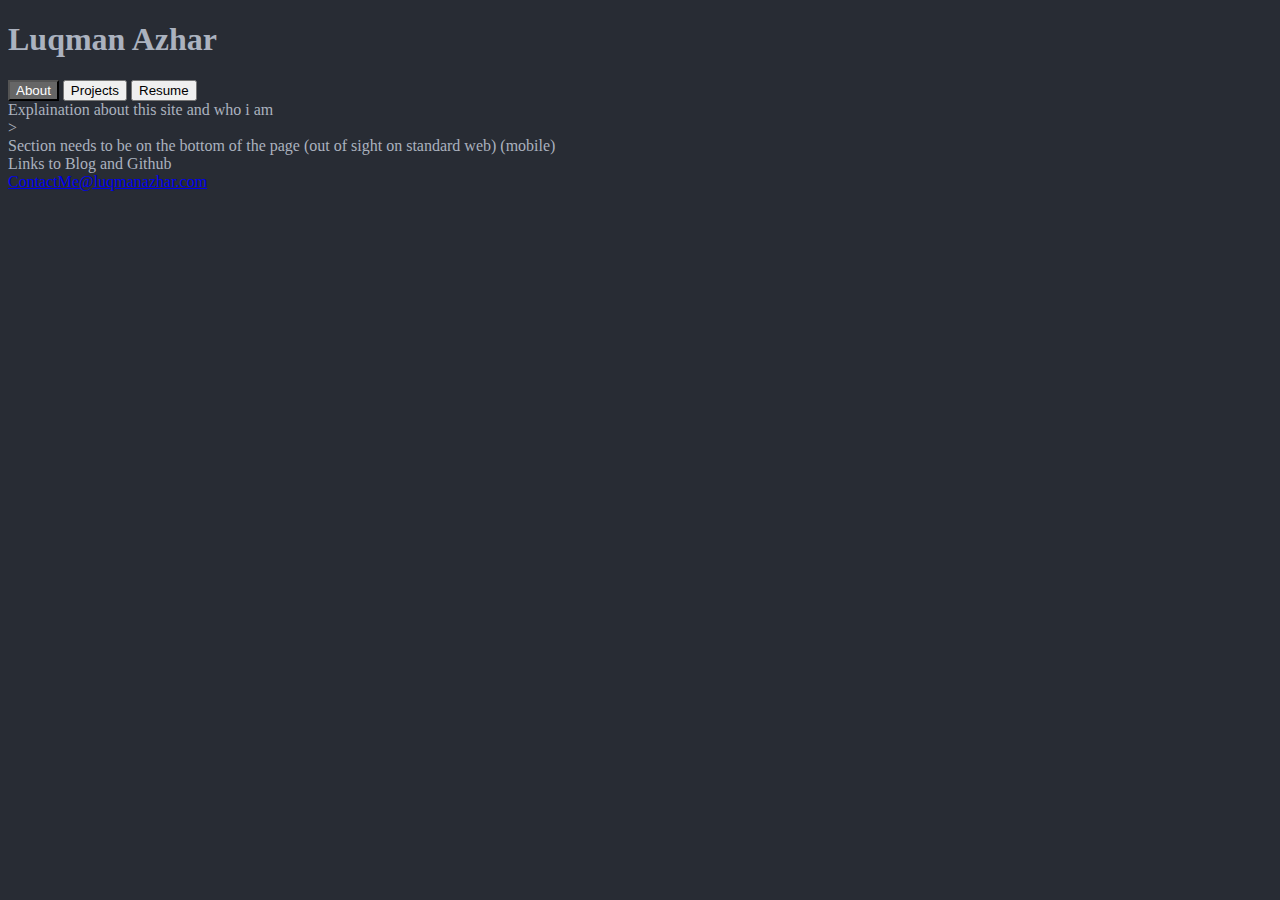
==== index.html @ 9421b8bb "set up the edesign elements" ====
<!DOCTYPE html>

<html>
  <head>
    <meta charset="utf-8" />
    <meta name="viewport" content="width=device-width, initial-scale=1" />
    <title>Luqman Azhar</title>
    <script type="text/javascript" src="js/projects.js"></script>
    <link rel="stylesheet" href="css/global.css" />
  </head>

  <body>
    <h1 class="name">Luqman Azhar</h1>

    <header>
      <div id="navbar">
        <button
          class="nav-btn"
          id="defaultopen"
          onclick="openContent('about', this)"
        >
          About
        </button>
        <button class="nav-btn" onclick="openContent('projects', this);">
          Projects
        </button>
        <button class="nav-btn" onclick="openContent('resume', this)">
          Resume
        </button>
      </div>
    </header>

    <main class="content">
      <div class="btn-content" id="about">
        Explaination about this site and who i am
      </div>
      <div class="btn-content" id="projects">List of Projects</div>
      <div class="btn-content" id="resume">
        LinkedIn style of historical places i worked and studied
      </div>
    </main>
    >
  </body>

  <footer>
    Section needs to be on the bottom of the page (out of sight on standard web)
    (mobile)
    <div id="public pages">Links to Blog and Github</div>
    <div id="contact-foot">
      <a href="mailto:ContactMe@luqmanazhar.com" id="email-link"
        >ContactMe@luqmanazhar.com</a
      >
    </div>
  </footer>
  <script type="text/javascript" src="js/navbtn.js"></script>
  <script type="text/javascript" src="js/projectload.js"></script>
</html>
---- css/global.css ----
@viewport {
  width: device-width;
  zoom: 1;
}
.btn {
  border: none;
  outline: none;
  padding: 10px 16px;
  background-color: #f1f1f1;
  cursor: pointer;
}
.active,
.btn:hover {
  background-color: #666;
  color: white;
}
.btn-content {
  display: none;
}
body {
  background-color: #282c34;
  color: #abb2bf;
}
.proj-description {
  outline: #56b6c2;
}
.proj-title {
  color: #56b6c2;
}
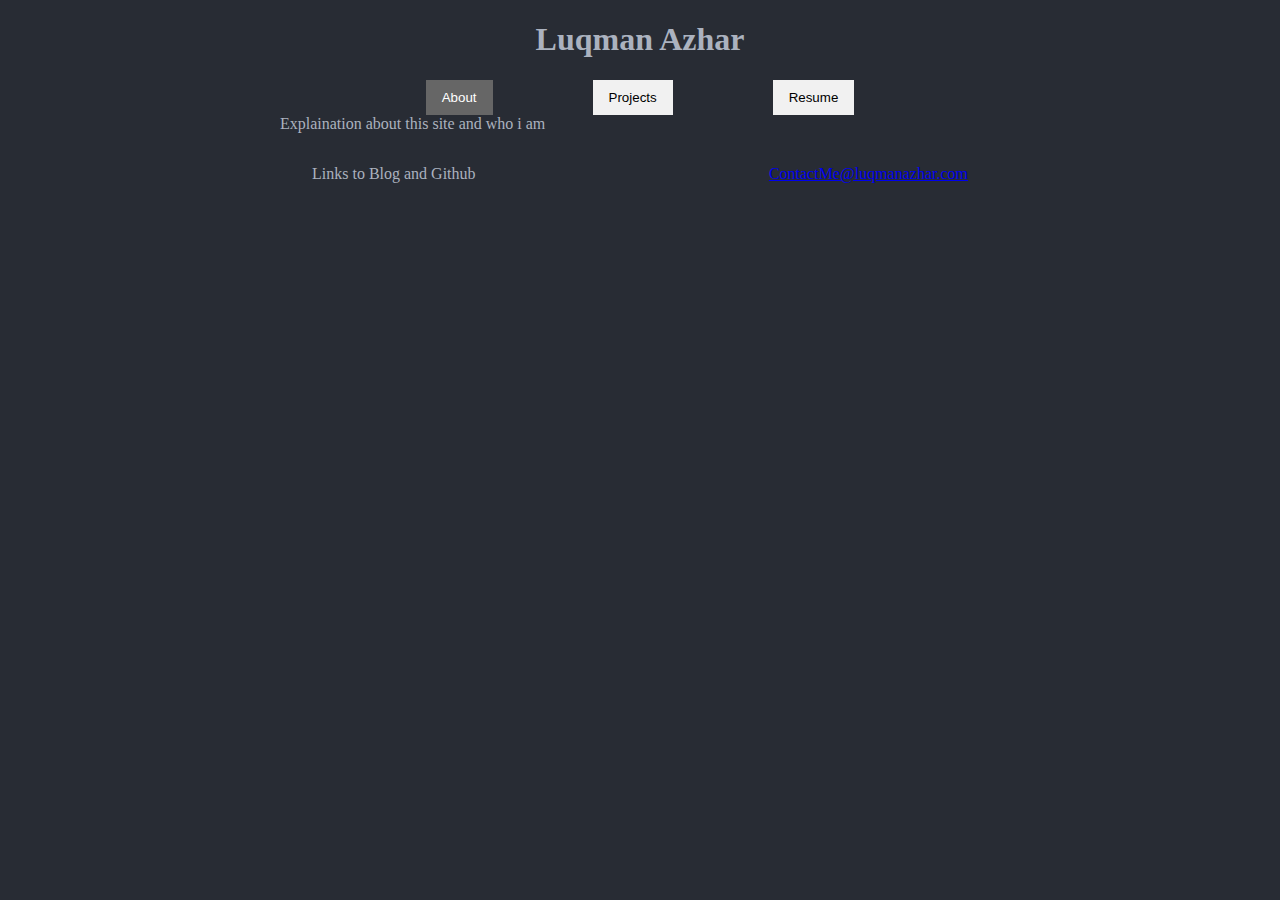
==== commit 37b7acd0: "Edited css and adjusted file layout" ====
--- a/index.html
+++ b/index.html
@@ -12,23 +12,21 @@
   <body>
     <h1 class="name">Luqman Azhar</h1>
 
-    <header>
-      <div id="navbar">
-        <button
-          class="nav-btn"
-          id="defaultopen"
-          onclick="openContent('about', this)"
-        >
-          About
-        </button>
-        <button class="nav-btn" onclick="openContent('projects', this);">
-          Projects
-        </button>
-        <button class="nav-btn" onclick="openContent('resume', this)">
-          Resume
-        </button>
-      </div>
-    </header>
+    <nav id="navbar">
+      <button
+        class="nav-btn"
+        id="defaultopen"
+        onclick="openContent('about', this)"
+      >
+        About
+      </button>
+      <button class="nav-btn" onclick="openContent('projects', this);">
+        Projects
+      </button>
+      <button class="nav-btn" onclick="openContent('resume', this)">
+        Resume
+      </button>
+    </nav>
 
     <main class="content">
       <div class="btn-content" id="about">
@@ -39,14 +37,11 @@
         LinkedIn style of historical places i worked and studied
       </div>
     </main>
-    >
   </body>
 
   <footer>
-    Section needs to be on the bottom of the page (out of sight on standard web)
-    (mobile)
-    <div id="public pages">Links to Blog and Github</div>
-    <div id="contact-foot">
+    <div class="footer-left" id="public pages">Links to Blog and Github</div>
+    <div class="footer-right" id="contact-foot">
       <a href="mailto:ContactMe@luqmanazhar.com" id="email-link"
         >ContactMe@luqmanazhar.com</a
       >
--- a/css/global.css
+++ b/css/global.css
@@ -2,24 +2,45 @@
   width: device-width;
   zoom: 1;
 }
-.btn {
+
+body {
+  background-color: #282c34;
+  color: #abb2bf;
+
+  max-width: 720px;
+  margin: 0 auto;
+}
+
+h1 {
+  text-align: center;
+}
+
+nav {
+  display: flex;
+  flex-direction: row;
+  justify-content: center;
+}
+
+.nav-btn {
   border: none;
   outline: none;
   padding: 10px 16px;
   background-color: #f1f1f1;
+  margin: 0 50px;
   cursor: pointer;
 }
 .active,
-.btn:hover {
+.nav-btn:hover {
   background-color: #666;
   color: white;
 }
+
+main {
+  /* fill in with matters which are only part of the content */
+}
+
 .btn-content {
   display: none;
-}
-body {
-  background-color: #282c34;
-  color: #abb2bf;
 }
 .proj-description {
   outline: #56b6c2;
@@ -27,3 +48,19 @@
 .proj-title {
   color: #56b6c2;
 }
+
+footer {
+  display: flex;
+  flex-direction: row;
+  flex-wrap: wrap;
+  margin: 2rem;
+}
+
+.footer-left {
+  flex: 1;
+  justify-content: center;
+}
+
+.footer-right {
+  justify-content: center;
+}
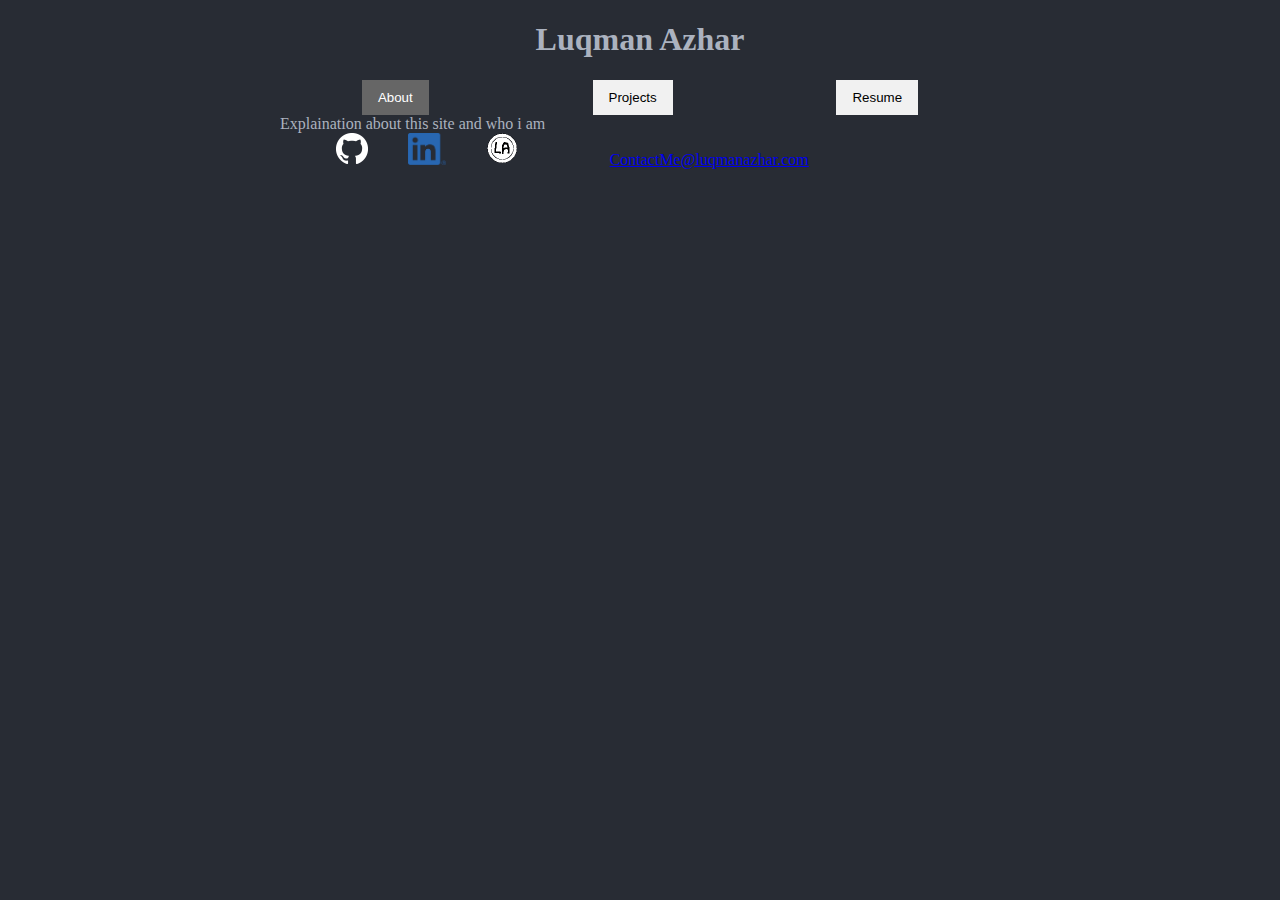
==== commit 2ba95117: "before attempting BEM style" ====
--- a/index.html
+++ b/index.html
@@ -40,12 +40,32 @@
   </body>
 
   <footer>
-    <div class="footer-left" id="public pages">Links to Blog and Github</div>
-    <div class="footer-right" id="contact-foot">
-      <a href="mailto:ContactMe@luqmanazhar.com" id="email-link"
-        >ContactMe@luqmanazhar.com</a
-      >
-    </div>
+    <ul class="wrap-links">
+      <li class="footer-left" id="public-pages">
+        <div class="icon-links">
+          <a href="https://github.com/LuqmanAzhar" class="public-link"
+            ><img
+              src="img/GitHub-Mark-Light-32px.png"
+              alt="link to Luqman's Github Profile"
+              height="32"
+          /></a>
+          <a href="#" class="public-link"
+            ><img
+              src="img/LI-In-Bug.png"
+              alt="link to Luqman's LinkedIn Profile"
+              height="32"
+          /></a>
+          <a href="https://blog.luqmanazhar.com" class="public-link"
+            ><img src="img/blog.png" alt="link to Luqman's Blog" height="32"
+          /></a>
+        </div>
+      </li>
+      <li class="footer-right" id="contact-foot">
+        <a href="mailto:ContactMe@luqmanazhar.com" id="email-link"
+          >ContactMe@luqmanazhar.com</a
+        >
+      </li>
+    </ul>
   </footer>
   <script type="text/javascript" src="js/navbtn.js"></script>
   <script type="text/javascript" src="js/projectload.js"></script>
--- a/css/global.css
+++ b/css/global.css
@@ -26,7 +26,7 @@
   outline: none;
   padding: 10px 16px;
   background-color: #f1f1f1;
-  margin: 0 50px;
+  margin: 0 auto;
   cursor: pointer;
 }
 .active,
@@ -50,17 +50,39 @@
 }
 
 footer {
-  display: flex;
-  flex-direction: row;
-  flex-wrap: wrap;
-  margin: 2rem;
+}
+
+.wrap-links {
+  padding-left: 0px;
+  font-size: 0px;
+  list-style-type: none;
+  margin: 0 auto;
 }
 
 .footer-left {
-  flex: 1;
-  justify-content: center;
+  display: inline-block;
+  padding: 0 5%;
+}
+
+.icon-links {
+  display: flex;
+  flex-wrap: unset;
+  padding-left: 0px;
+  margin: 0px auto;
+  min-width: ;
+}
+
+.links-list-item {
+  margin: 0 20px;
+}
+
+.public-link {
+  margin: 0 20px;
+  text-align: center;
 }
 
 .footer-right {
-  justify-content: center;
+  display: inline-block;
+  font-size: 1rem;
+  padding: 0 5%;
 }
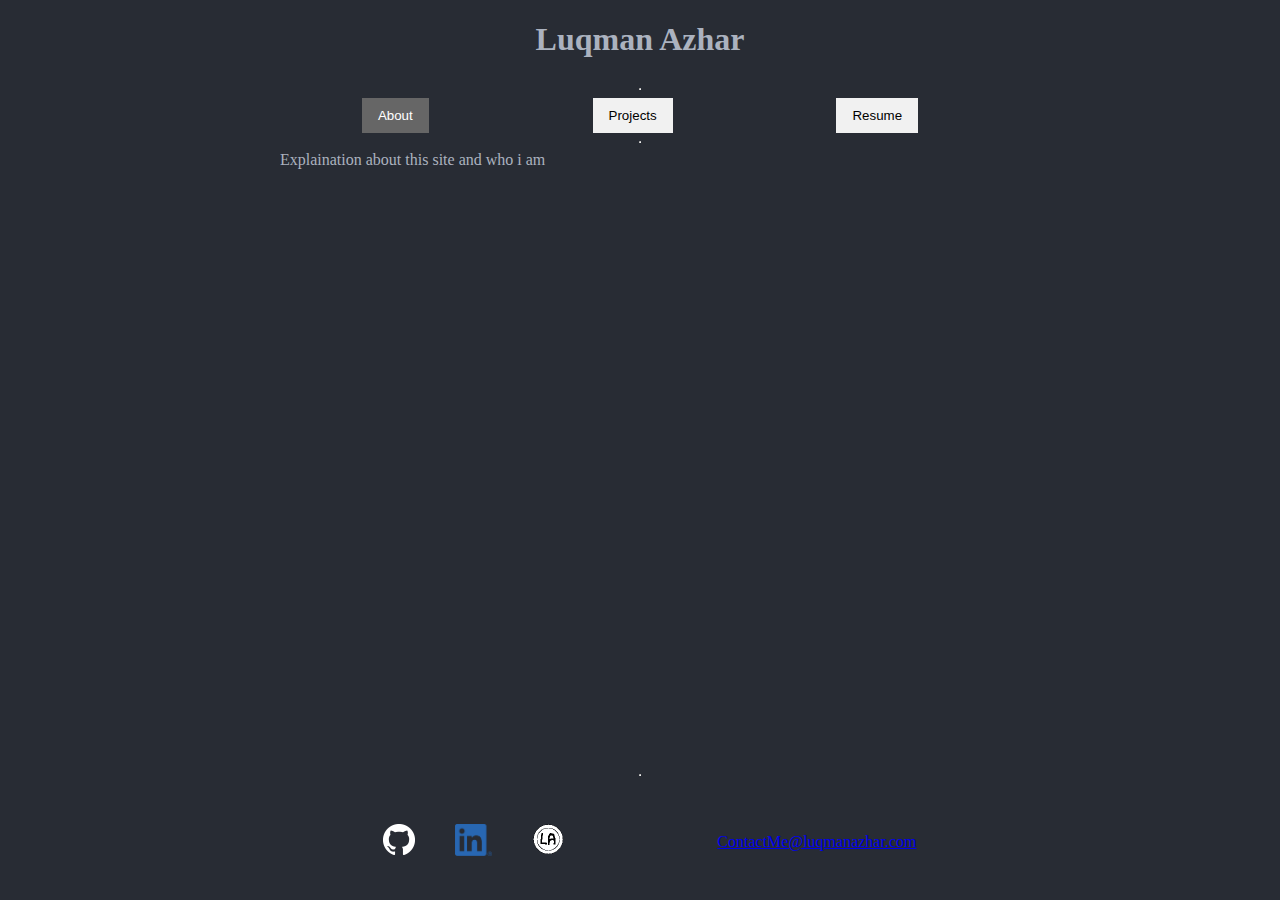
==== commit 7c4ca3cd: "ccompleted BEM refactoring" ====
--- a/index.html
+++ b/index.html
@@ -9,63 +9,67 @@
     <link rel="stylesheet" href="css/global.css" />
   </head>
 
-  <body>
-    <h1 class="name">Luqman Azhar</h1>
-
-    <nav id="navbar">
+  <body class="page">
+    <h1 class="banner">Luqman Azhar</h1>
+    <hr />
+    <nav class="navbar">
       <button
-        class="nav-btn"
+        class="navbar__btn"
         id="defaultopen"
         onclick="openContent('about', this)"
       >
         About
       </button>
-      <button class="nav-btn" onclick="openContent('projects', this);">
+      <button class="navbar__btn" onclick="openContent('projects', this);">
         Projects
       </button>
-      <button class="nav-btn" onclick="openContent('resume', this)">
+      <button class="navbar__btn" onclick="openContent('resume', this)">
         Resume
       </button>
     </nav>
+    <hr />
 
-    <main class="content">
-      <div class="btn-content" id="about">
+    <main class="l-content">
+      <div class="content" id="about">
         Explaination about this site and who i am
       </div>
-      <div class="btn-content" id="projects">List of Projects</div>
-      <div class="btn-content" id="resume">
+      <div class="content" id="projects">List of Projects</div>
+      <div class="content" id="resume">
         LinkedIn style of historical places i worked and studied
       </div>
     </main>
   </body>
-
-  <footer>
-    <ul class="wrap-links">
-      <li class="footer-left" id="public-pages">
-        <div class="icon-links">
-          <a href="https://github.com/LuqmanAzhar" class="public-link"
+  <hr />
+  <footer class="footer">
+    <div class="l-links">
+      <div class="l-links__item">
+        <div class="l-icons">
+          <a href="https://github.com/LuqmanAzhar" class="icon"
             ><img
               src="img/GitHub-Mark-Light-32px.png"
               alt="link to Luqman's Github Profile"
               height="32"
           /></a>
-          <a href="#" class="public-link"
+          <a href="#" class="icon"
             ><img
               src="img/LI-In-Bug.png"
               alt="link to Luqman's LinkedIn Profile"
               height="32"
           /></a>
-          <a href="https://blog.luqmanazhar.com" class="public-link"
-            ><img src="img/blog.png" alt="link to Luqman's Blog" height="32"
+          <a href="https://blog.luqmanazhar.com" class="icon"
+            ><img
+              src="img/blog.png"
+              alt="link to Luqman Azhar's Blog"
+              height="32"
           /></a>
         </div>
-      </li>
-      <li class="footer-right" id="contact-foot">
-        <a href="mailto:ContactMe@luqmanazhar.com" id="email-link"
+      </div>
+      <div class="l-links__item" id="email-link">
+        <a href="mailto:ContactMe@luqmanazhar.com" class="email-link"
           >ContactMe@luqmanazhar.com</a
         >
-      </li>
-    </ul>
+      </div>
+    </div>
   </footer>
   <script type="text/javascript" src="js/navbtn.js"></script>
   <script type="text/javascript" src="js/projectload.js"></script>
--- a/css/global.css
+++ b/css/global.css
@@ -3,7 +3,10 @@
   zoom: 1;
 }
 
-body {
+.page {
+  display: flex;
+  flex-direction: column;
+  height: 100vh;
   background-color: #282c34;
   color: #abb2bf;
 
@@ -11,17 +14,18 @@
   margin: 0 auto;
 }
 
-h1 {
+.banner {
   text-align: center;
 }
 
-nav {
+.navbar {
   display: flex;
   flex-direction: row;
   justify-content: center;
+  margin: ;
 }
 
-.nav-btn {
+.navbar__btn {
   border: none;
   outline: none;
   padding: 10px 16px;
@@ -29,19 +33,20 @@
   margin: 0 auto;
   cursor: pointer;
 }
-.active,
-.nav-btn:hover {
+.navbar--active,
+.navbar-btn:hover {
   background-color: #666;
   color: white;
 }
 
-main {
-  /* fill in with matters which are only part of the content */
+.l-content {
+  flex: 1;
 }
 
-.btn-content {
+.content {
   display: none;
 }
+
 .proj-description {
   outline: #56b6c2;
 }
@@ -49,40 +54,38 @@
   color: #56b6c2;
 }
 
-footer {
-}
-
-.wrap-links {
+.l-links {
+  display: flex;
+  flex-direction: row;
+  flex-wrap: wrap;
+  justify-content: space-evenly;
+  align-items: center;
   padding-left: 0px;
-  font-size: 0px;
   list-style-type: none;
   margin: 0 auto;
 }
 
-.footer-left {
-  display: inline-block;
-  padding: 0 5%;
+.l-links__item {
+  width: 200px;
+  margin: 0 10%;
 }
 
-.icon-links {
+.l-icons {
   display: flex;
+  flex-direction: row;
   flex-wrap: unset;
-  padding-left: 0px;
-  margin: 0px auto;
-  min-width: ;
 }
 
-.links-list-item {
-  margin: 0 20px;
-}
-
-.public-link {
+.icon {
   margin: 0 20px;
   text-align: center;
 }
 
-.footer-right {
-  display: inline-block;
-  font-size: 1rem;
-  padding: 0 5%;
+.footer {
+  margin: 40px 0;
+  justify-self: flex-end;
 }
+
+.h-show {
+  display: block;
+}
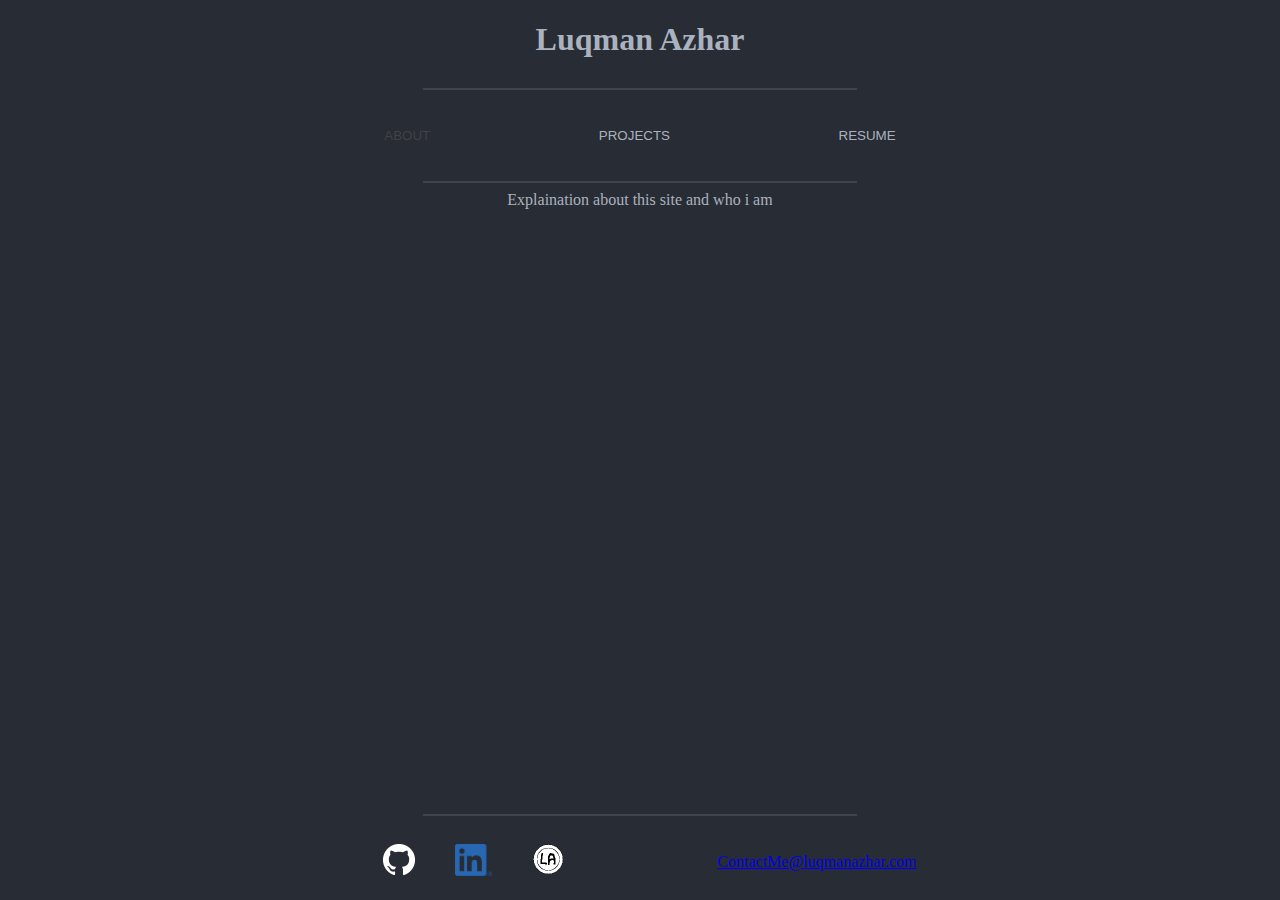
==== commit bafffe48: "added colour variables and context breaks" ====
--- a/index.html
+++ b/index.html
@@ -11,26 +11,26 @@
 
   <body class="page">
     <h1 class="banner">Luqman Azhar</h1>
-    <hr />
+    <hr class="split" />
     <nav class="navbar">
       <button
         class="navbar__btn"
         id="defaultopen"
         onclick="openContent('about', this)"
       >
-        About
+        ABOUT
       </button>
       <button class="navbar__btn" onclick="openContent('projects', this);">
-        Projects
+        PROJECTS
       </button>
       <button class="navbar__btn" onclick="openContent('resume', this)">
-        Resume
+        RESUME
       </button>
     </nav>
-    <hr />
+    <hr class="split" />
 
     <main class="l-content">
-      <div class="content" id="about">
+      <div class="content content--centered" id="about">
         Explaination about this site and who i am
       </div>
       <div class="content" id="projects">List of Projects</div>
@@ -39,7 +39,7 @@
       </div>
     </main>
   </body>
-  <hr />
+  <hr class="split" />
   <footer class="footer">
     <div class="l-links">
       <div class="l-links__item">
--- a/css/global.css
+++ b/css/global.css
@@ -1,14 +1,27 @@
 @viewport {
   width: device-width;
   zoom: 1;
+}
+
+:root {
+  --main-colour: #abb2bf;
+  --background-colour: #282c34;
+  --vertical-margin: 20px;
+  --dark-accent-colour: rgba(102, 102, 102, 0.404);
+  --link-colour: #61afef;
+}
+
+.split {
+  border: 1px solid var(--dark-accent-colour);
+  width: 60%;
 }
 
 .page {
   display: flex;
   flex-direction: column;
   height: 100vh;
-  background-color: #282c34;
-  color: #abb2bf;
+  background-color: var(--background-colour);
+  color: var(--main-colour);
 
   max-width: 720px;
   margin: 0 auto;
@@ -22,21 +35,21 @@
   display: flex;
   flex-direction: row;
   justify-content: center;
-  margin: ;
+  margin: var(--vertical-margin);
 }
 
 .navbar__btn {
   border: none;
   outline: none;
   padding: 10px 16px;
-  background-color: #f1f1f1;
+  background-color: var(--background-colour);
+  color: var(--main-colour);
   margin: 0 auto;
   cursor: pointer;
 }
 .navbar--active,
-.navbar-btn:hover {
-  background-color: #666;
-  color: white;
+.navbar__btn:hover {
+  color: var(--dark-accent-colour);
 }
 
 .l-content {
@@ -45,6 +58,10 @@
 
 .content {
   display: none;
+}
+
+.content--centered {
+  text-align: center;
 }
 
 .proj-description {
@@ -82,7 +99,7 @@
 }
 
 .footer {
-  margin: 40px 0;
+  margin: var(--vertical-margin) 0;
   justify-self: flex-end;
 }
 
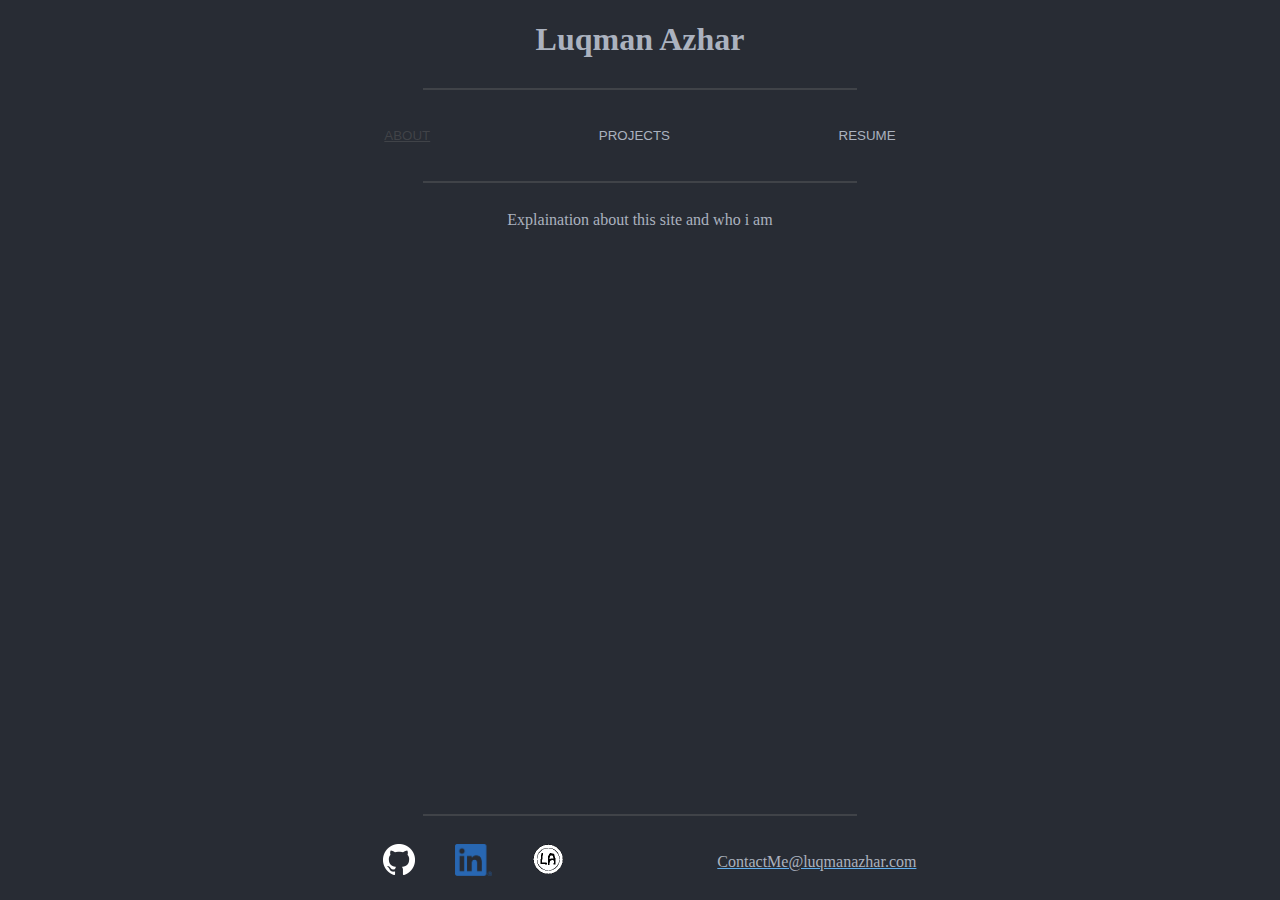
==== commit 53781306: "corrected some BEM" ====
--- a/index.html
+++ b/index.html
@@ -30,7 +30,7 @@
     <hr class="split" />
 
     <main class="l-content">
-      <div class="content content--centered" id="about">
+      <div class="content content_centered" id="about">
         Explaination about this site and who i am
       </div>
       <div class="content" id="projects">List of Projects</div>
@@ -65,7 +65,7 @@
         </div>
       </div>
       <div class="l-links__item" id="email-link">
-        <a href="mailto:ContactMe@luqmanazhar.com" class="email-link"
+        <a href="mailto:ContactMe@luqmanazhar.com" class="a"
           >ContactMe@luqmanazhar.com</a
         >
       </div>
--- a/css/global.css
+++ b/css/global.css
@@ -8,7 +8,18 @@
   --background-colour: #282c34;
   --vertical-margin: 20px;
   --dark-accent-colour: rgba(102, 102, 102, 0.404);
+  --light-accent-colour: #c678dd;
   --link-colour: #61afef;
+}
+
+.a {
+  color: var(--main-colour);
+  text-decoration: underline;
+  text-decoration-color: var(--link-colour);
+}
+
+.a:hover {
+  color: var(--link-colour);
 }
 
 .split {
@@ -47,12 +58,15 @@
   margin: 0 auto;
   cursor: pointer;
 }
-.navbar--active,
+.navbar__btn_active,
 .navbar__btn:hover {
   color: var(--dark-accent-colour);
+  text-decoration: underline;
+  text-decoration-color: var(--dark-accent-colour);
 }
 
 .l-content {
+  margin: var(--vertical-margin);
   flex: 1;
 }
 
@@ -60,7 +74,7 @@
   display: none;
 }
 
-.content--centered {
+.content_centered {
   text-align: center;
 }
 
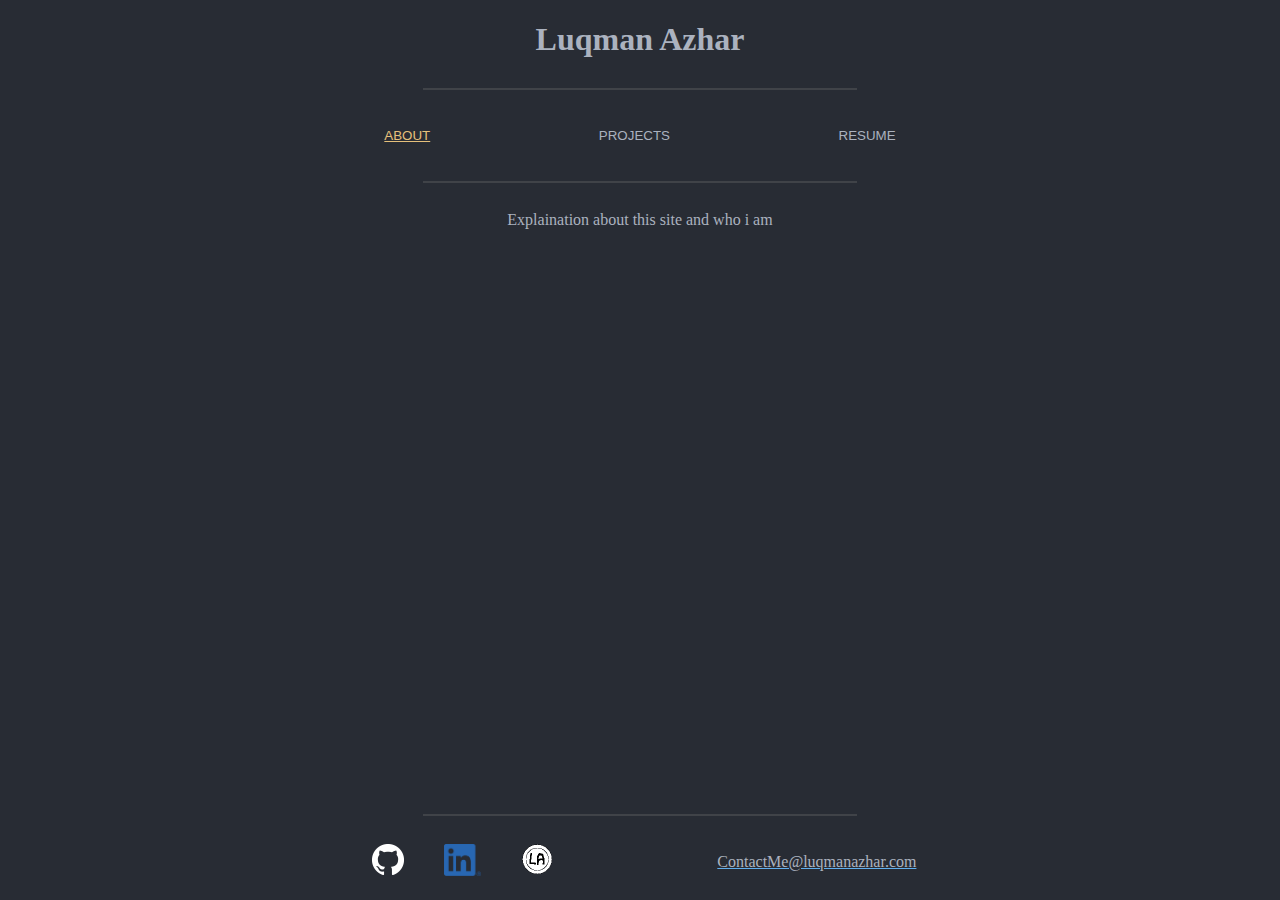
==== commit e399a1de: "Completed project design for desktop use" ====
--- a/index.html
+++ b/index.html
@@ -30,10 +30,10 @@
     <hr class="split" />
 
     <main class="l-content">
-      <div class="content content_centered" id="about">
+      <div class="content" id="about">
         Explaination about this site and who i am
       </div>
-      <div class="content" id="projects">List of Projects</div>
+      <div class="content content__project-list" id="projects"></div>
       <div class="content" id="resume">
         LinkedIn style of historical places i worked and studied
       </div>
--- a/css/global.css
+++ b/css/global.css
@@ -8,7 +8,8 @@
   --background-colour: #282c34;
   --vertical-margin: 20px;
   --dark-accent-colour: rgba(102, 102, 102, 0.404);
-  --light-accent-colour: #c678dd;
+  --dark-reading-colour: rgba(46, 45, 45, 0.925);
+  --light-accent-colour: #e5c07b;
   --link-colour: #61afef;
 }
 
@@ -60,9 +61,9 @@
 }
 .navbar__btn_active,
 .navbar__btn:hover {
-  color: var(--dark-accent-colour);
+  color: var(--light-accent-colour);
   text-decoration: underline;
-  text-decoration-color: var(--dark-accent-colour);
+  text-decoration-color: var(--light-accent-colour);
 }
 
 .l-content {
@@ -78,11 +79,55 @@
   text-align: center;
 }
 
-.proj-description {
+.content__project-list {
+  flex-direction: column;
+  justify-content: center;
+}
+
+.l-project {
+  display: grid;
+  grid-template-columns: 200px 3fr 1fr;
+  grid-template-rows: 200px 1fr;
+  grid-template-areas:
+    "image desc desc"
+    "title tags links";
+  border-radius: 25px;
+  border: 2px solid var(--dark-accent-colour);
+}
+
+.proj__description {
+  grid-area: desc;
   outline: #56b6c2;
 }
-.proj-title {
-  color: #56b6c2;
+
+.proj__links {
+  grid-area: links;
+}
+
+.proj__title {
+  grid-area: title;
+  text-align: center;
+}
+
+.proj__tags {
+  grid-area: tags;
+  display: flex;
+  justify-content: center;
+  align-content: center;
+}
+
+.proj__tag {
+  border-radius: 100px;
+  background-color: var(--light-accent-colour);
+  border: 1px solid var(--main-colour);
+  color: var(--dark-reading-colour);
+  margin: auto auto;
+  padding: 0.2rem 0.5rem;
+  text-align: center;
+}
+
+.proj__image {
+  grid-area: image;
 }
 
 .l-links {
@@ -105,11 +150,12 @@
   display: flex;
   flex-direction: row;
   flex-wrap: unset;
+  justify-content: center;
+  align-content: center;
 }
 
 .icon {
-  margin: 0 20px;
-  text-align: center;
+  margin: auto 20px;
 }
 
 .footer {
@@ -118,5 +164,7 @@
 }
 
 .h-show {
-  display: block;
+  display: flex;
+  justify-content: center;
+  align-content: center;
 }
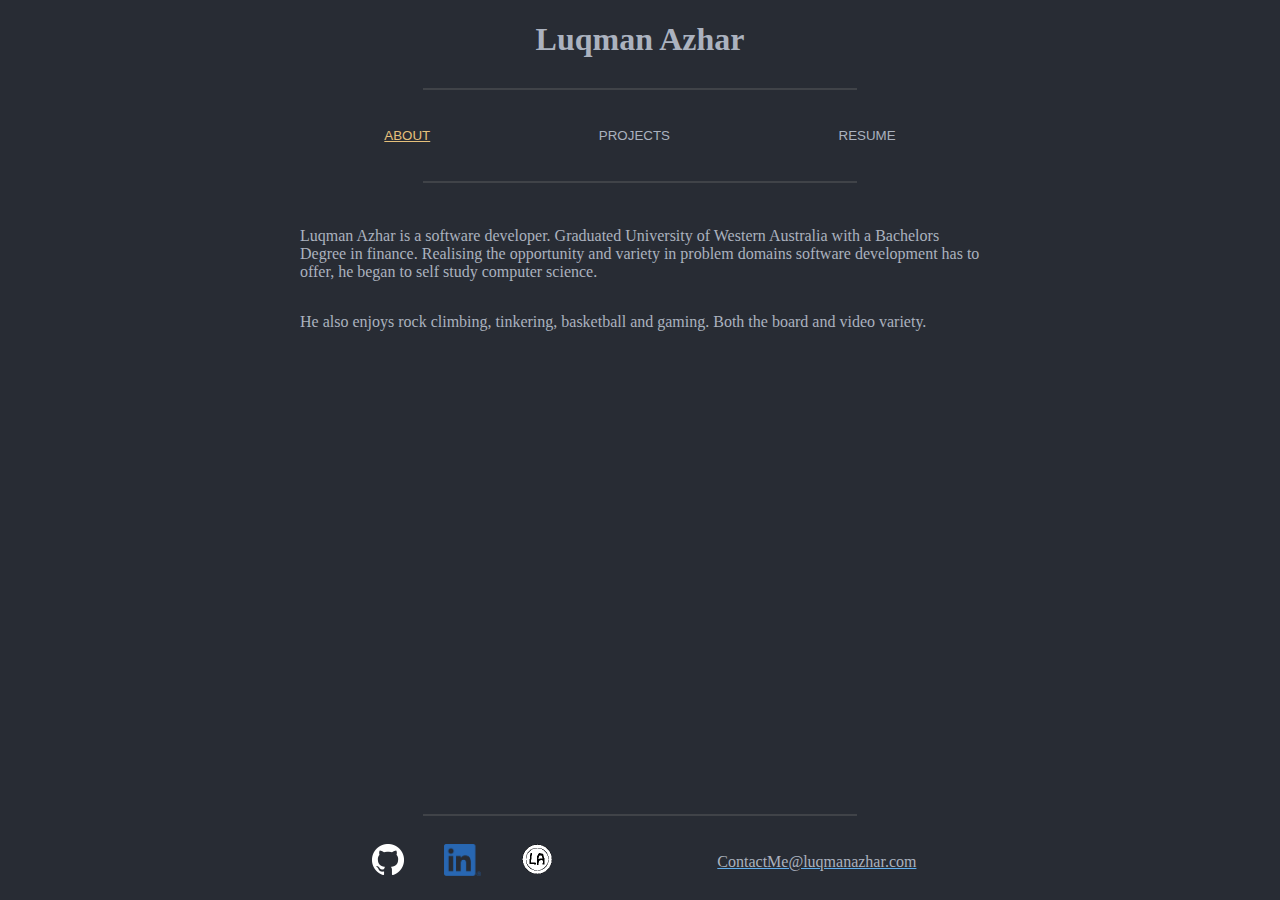
==== commit 94392830: "added portfolio website as a project and adjusted project display" ====
--- a/index.html
+++ b/index.html
@@ -31,12 +31,19 @@
 
     <main class="l-content">
       <div class="content" id="about">
-        Explaination about this site and who i am
+        <p>
+          Luqman Azhar is a software developer. Graduated University of Western
+          Australia with a Bachelors Degree in finance. Realising the
+          opportunity and variety in problem domains software development has to
+          offer, he began to self study computer science.
+        </p>
+        <p>
+          He also enjoys rock climbing, tinkering, basketball and gaming. Both
+          the board and video variety.
+        </p>
       </div>
       <div class="content content__project-list" id="projects"></div>
-      <div class="content" id="resume">
-        LinkedIn style of historical places i worked and studied
-      </div>
+      <div class="content" id="resume">Work in Progress</div>
     </main>
   </body>
   <hr class="split" />
--- a/css/global.css
+++ b/css/global.css
@@ -7,6 +7,7 @@
   --main-colour: #abb2bf;
   --background-colour: #282c34;
   --vertical-margin: 20px;
+  --horizontal-margin: 20px;
   --dark-accent-colour: rgba(102, 102, 102, 0.404);
   --dark-reading-colour: rgba(46, 45, 45, 0.925);
   --light-accent-colour: #e5c07b;
@@ -75,10 +76,6 @@
   display: none;
 }
 
-.content_centered {
-  text-align: center;
-}
-
 .content__project-list {
   flex-direction: column;
   justify-content: center;
@@ -86,18 +83,21 @@
 
 .l-project {
   display: grid;
-  grid-template-columns: 200px 3fr 1fr;
-  grid-template-rows: 200px 1fr;
+  grid-template-columns: 225px 3fr 1fr;
+  grid-template-rows: 225px 1fr;
   grid-template-areas:
-    "image desc desc"
-    "title tags links";
+    "card desc desc"
+    "card tags links";
   border-radius: 25px;
   border: 2px solid var(--dark-accent-colour);
 }
 
 .proj__description {
   grid-area: desc;
+  padding: var(--vertical-margin);
   outline: #56b6c2;
+  text-align: center;
+  align-self: center;
 }
 
 .proj__links {
@@ -128,6 +128,16 @@
 
 .proj__image {
   grid-area: image;
+  margin-top: var(--vertical-margin);
+  margin-bottom: 0;
+}
+
+.proj__card {
+  display: flex;
+  grid-area: card;
+  flex-direction: column;
+  justify-content: center;
+  align-items: center;
 }
 
 .l-links {
@@ -164,7 +174,47 @@
 }
 
 .h-show {
-  display: flex;
+  display: grid;
   justify-content: center;
   align-content: center;
 }
+
+@media only screen and (max-width: 900px) {
+  .content__project-list {
+    grid-template-columns: 1fr 1fr;
+    grid-auto-rows: 280px;
+    grid-area: "active active";
+    row-gap: var(--vertical-margin);
+    column-gap: var(--horizontal-margin);
+  }
+  .l-project {
+    grid-template-columns: 200px;
+    grid-template-rows: 200px 1fr;
+    grid-template-areas:
+      "card"
+      "card";
+    justify-content: center;
+    border: none;
+  }
+  .l-project_active {
+    display: grid;
+    grid-area: active;
+    grid-template-columns: 225px 3fr 1fr;
+    grid-template-rows: 225px 1fr;
+    grid-template-areas:
+      "card desc desc"
+      "card tags links";
+    border-radius: 25px;
+    border: 2px solid var(--light-accent-colour);
+  }
+
+  .proj__tags,
+  .proj__links,
+  .proj__description {
+    display: none;
+  }
+  .proj__card {
+    border-radius: 25px;
+    border: 2px solid var(--dark-accent-colour);
+  }
+}
